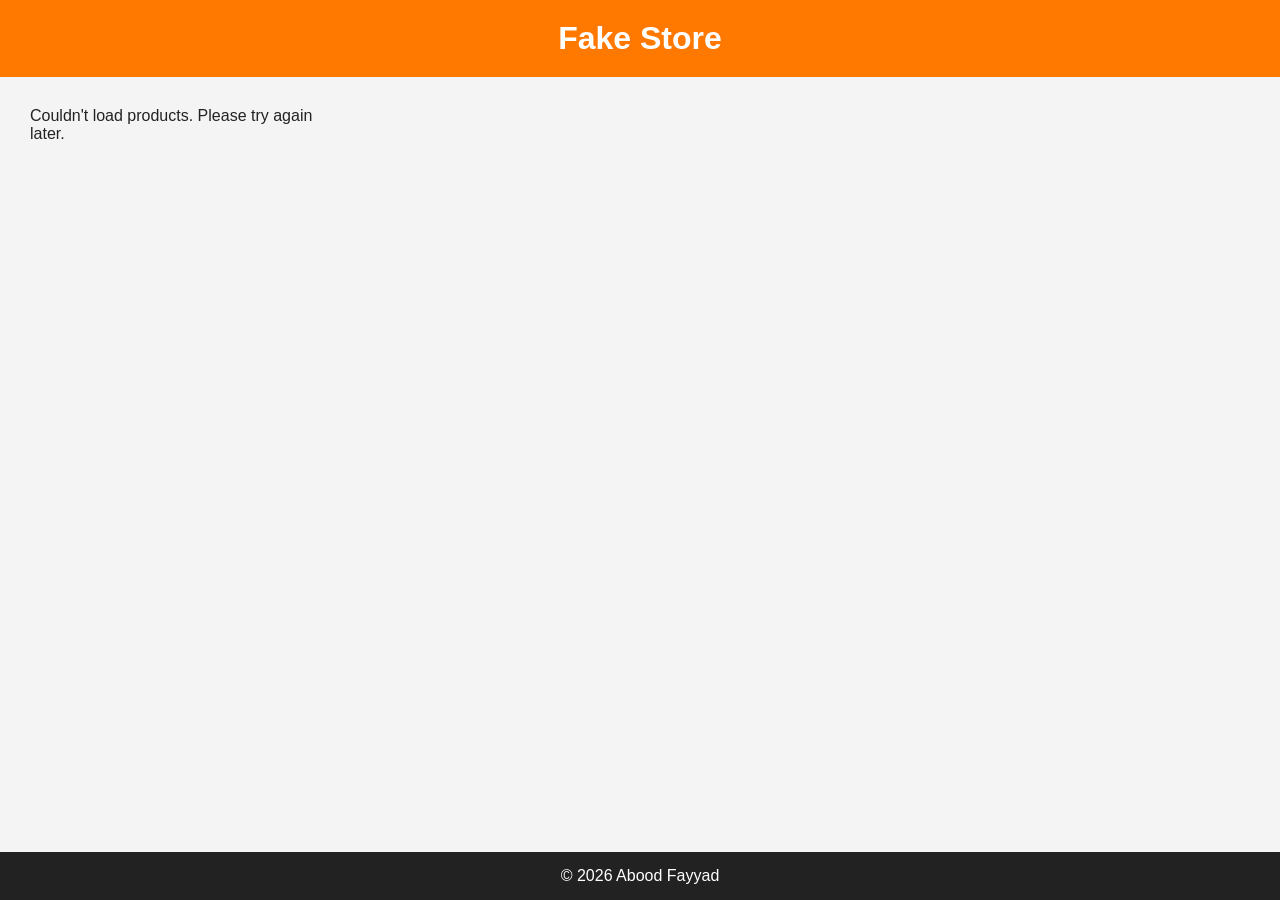
==== index.html @ 1d2fce68 "Display products from Fake Store API as cards" ====
<!DOCTYPE html>
<html lang="en">
<head>
    <meta charset="UTF-8">
    <meta name="viewport" content="width=device-width, initial-scale=1.0">
    <title>Fake Store</title>
    <link rel="stylesheet" href="style.css">
    <script src="app.js" defer></script>
</head>
<body>
    <header>
        <h1>Fake Store</h1>
    </header>

    <main id="products"></main>

    <footer>
        <p>&copy; 2026 Abood Fayyad</p>
    </footer>
</body>
</html>
---- style.css ----
* {
    margin: 0;
    padding: 0;
    box-sizing: border-box;
}

body {
    font-family: Arial, sans-serif;
    background-color: #f4f4f4;
    color: #222;
    min-height: 100vh;
    display: flex;
    flex-direction: column;
}

/* Header */
header {
    background-color: #ff7900;
    color: white;
    padding: 20px;
    display: flex;
    justify-content: center;
    align-items: center;
}

/* Cards layout */
#products {
    flex: 1;
    display: grid;
    grid-template-columns: repeat(auto-fill, minmax(250px, 1fr));
    gap: 20px;
    padding: 30px;
}

/* One card */
.card {
    background-color: white;
    border-radius: 10px;
    box-shadow: 0 2px 8px rgba(0, 0, 0, 0.1);
    padding: 15px;
    display: flex;
    flex-direction: column;
    gap: 10px;
}

.card img {
    width: 100%;
    height: 200px;
    object-fit: contain;
}

.card h3 {
    font-size: 16px;
}

/* Description: show 3 lines only */
.card p:first-of-type {
    font-size: 14px;
    color: #666;
    display: -webkit-box;
    -webkit-line-clamp: 3;
    -webkit-box-orient: vertical;
    overflow: hidden;
}

/* Price: the last p, pushed to the bottom */
.card p:last-of-type {
    margin-top: auto;
    font-size: 18px;
    font-weight: bold;
    color: #ff7900;
}

/* Footer */
footer {
    background-color: #222;
    color: white;
    text-align: center;
    padding: 15px;
}
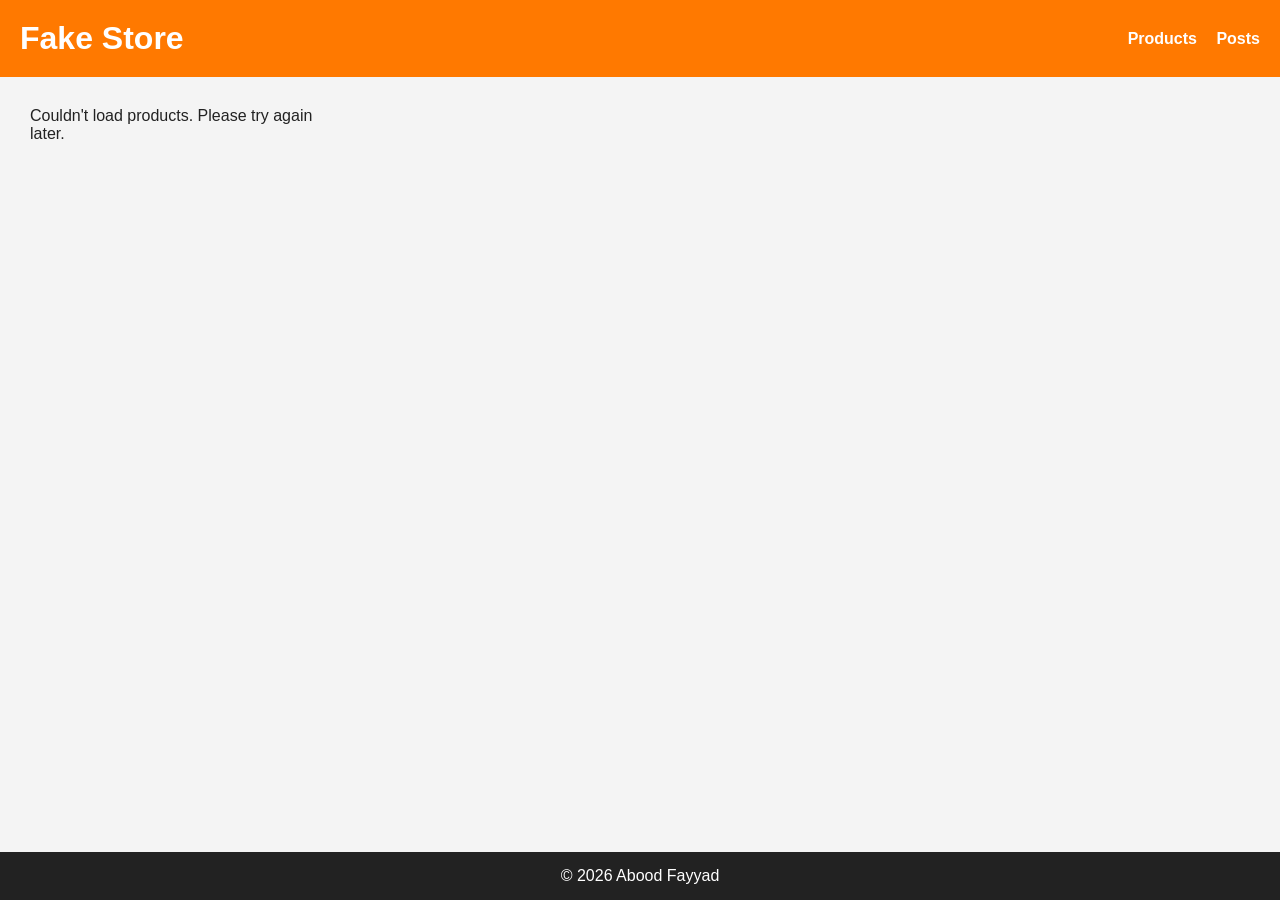
==== commit 7681c169: "Add update for posts, fix footer and nav, clean up CSS" ====
--- a/index.html
+++ b/index.html
@@ -10,6 +10,10 @@
 <body>
     <header>
         <h1>Fake Store</h1>
+         <nav>
+            <a href="index.html">Products</a>
+            <a href="posts.html">Posts</a>
+        </nav>
     </header>
 
     <main id="products"></main>
--- a/style.css
+++ b/style.css
@@ -1,3 +1,4 @@
+/* ===== Basics ===== */
 * {
     margin: 0;
     padding: 0;
@@ -13,26 +14,44 @@
     flex-direction: column;
 }
 
-/* Header */
+main {
+    flex: 1;
+}
+
+/* ===== Header ===== */
 header {
     background-color: #ff7900;
     color: white;
     padding: 20px;
     display: flex;
-    justify-content: center;
+    justify-content: space-between;
     align-items: center;
 }
 
-/* Cards layout */
-#products {
-    flex: 1;
+nav a {
+    color: white;
+    text-decoration: none;
+    font-weight: bold;
+    margin-left: 15px;
+}
+
+/* ===== Footer ===== */
+footer {
+    background-color: #222;
+    color: white;
+    text-align: center;
+    padding: 15px;
+}
+
+/* ===== Cards (products and posts) ===== */
+#products,
+#posts {
     display: grid;
     grid-template-columns: repeat(auto-fill, minmax(250px, 1fr));
     gap: 20px;
     padding: 30px;
 }
 
-/* One card */
 .card {
     background-color: white;
     border-radius: 10px;
@@ -43,38 +62,79 @@
     gap: 10px;
 }
 
+.card h3 {
+    font-size: 16px;
+}
+
+/* ===== Product card ===== */
 .card img {
     width: 100%;
     height: 200px;
     object-fit: contain;
 }
 
-.card h3 {
-    font-size: 16px;
-}
-
-/* Description: show 3 lines only */
-.card p:first-of-type {
+.description {
     font-size: 14px;
     color: #666;
     display: -webkit-box;
     -webkit-line-clamp: 3;
+    line-clamp: 3;
     -webkit-box-orient: vertical;
     overflow: hidden;
 }
 
-/* Price: the last p, pushed to the bottom */
-.card p:last-of-type {
+.price {
     margin-top: auto;
     font-size: 18px;
     font-weight: bold;
     color: #ff7900;
 }
 
-/* Footer */
-footer {
-    background-color: #222;
+/* ===== Post card ===== */
+.card p {
+    color: #444;
+}
+
+/* ===== Form ===== */
+#post-form {
+    max-width: 500px;
+    margin: 30px auto 0;
+    background-color: white;
+    padding: 20px;
+    border-radius: 10px;
+    box-shadow: 0 2px 8px rgba(0, 0, 0, 0.1);
+    display: flex;
+    flex-direction: column;
+    gap: 8px;
+}
+
+#post-form input,
+#post-form textarea {
+    padding: 8px;
+    border: 1px solid #ccc;
+    border-radius: 5px;
+    font-family: inherit;
+}
+
+/* ===== Buttons ===== */
+button {
+    padding: 8px 14px;
+    border: none;
+    border-radius: 5px;
+    background-color: #ff7900;
     color: white;
-    text-align: center;
-    padding: 15px;
+    font-weight: bold;
+    cursor: pointer;
+}
+
+button:hover {
+    opacity: 0.85;
+}
+
+.delete-btn {
+    background-color: #d93025;
+}
+
+#post-form textarea {
+    resize: none;
 }
